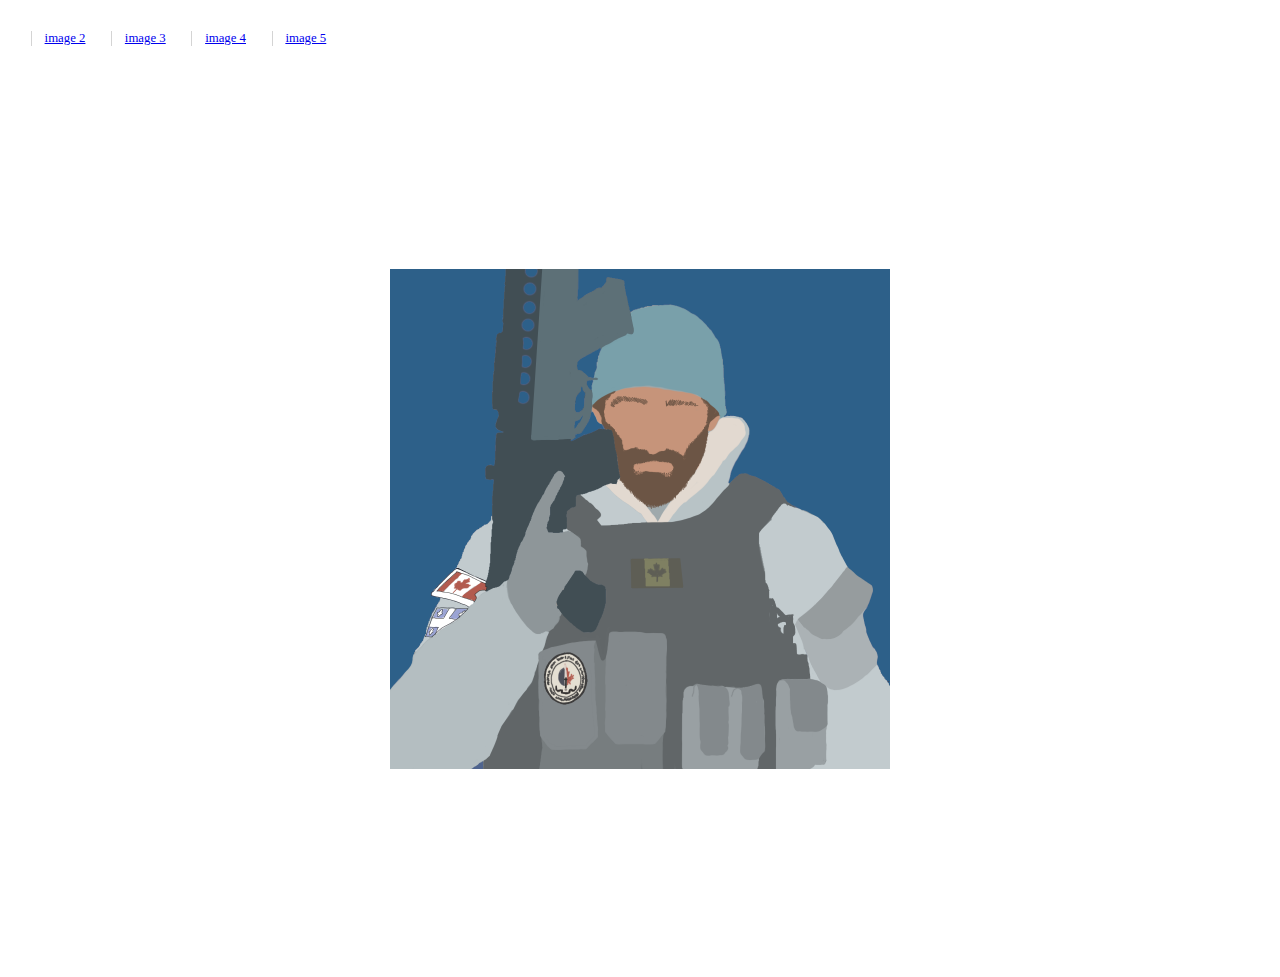
==== index.html @ 34de3946 "Initial commit" ====
<!DOCTYPE html>
<html lang="en">
<head>
    <meta charset="UTF-8">
    <meta name="viewport" content="width=device-width, initial-scale=1.0">
    <link rel="stylesheet" href="./styles.css">
    <meta http-equiv="X-UA-Compatible" content="ie=edge">
    <title>Document</title>
</head>
<body>
    <head>
        <nav>
            <ul>
                <li><a href="./examples/image2.html">image 2</a></li>
                <li><a href="./examples/image3.html">image 3</a></li>
                <li><a href="./examples/image4.html">image 4</a></li>
                <li><a href="./examples/image5.html">image 5</a></li>
            </ul>
        </nav>
    </head>
    <div class="body">
    <div class="container">
        <img src="./image.png">
        <div class="caption">
            <h1>Amazing Caption</h1>
            <p>
                You can write anythinh you want here 
            </p>
        </div>
    </div>
</div>
</body>
</html>
---- styles.css ----
nav ul {
    display: flex;
    padding: 10px;
    margin: 0;
  }
  
 nav li {
    margin: 1em;
    border-left: solid 1px #d4d4d4;
    display: inline-block;
    font-size: 0.8em;
    margin-left: 1em;
    padding-left: 1em;
  }

  .body{
    height: 100vh;
    display: flex;
    align-items: center;
    justify-content: center;
    font-family: 'Lato', sans-serif;
}

.container{
   width: 500px;
   height: 500px;
   position: relative; 
   overflow: hidden;
}

img{
    width: 100%;
}

.caption{
    position: absolute;
    top:0;
    left: 0;
    height: 100%;
    width: 100%;
    display: flex;
    flex-direction: column;
    justify-content: center;
    align-items: center;
    color: #fff;
    opacity: 0;
    transition: all 0.5s;
    background: rgb(0,0,0,0)
}

.caption h1{
    text-transform: uppercase;
    margin: 0;
}

.caption p{
    font-size: 18px;
    text-transform: capitalize;
}

.container:hover .caption{
    opacity: 1;
    background: rgb(0,0,0,0.5)
}


.container:hover img{
    transform: scale(1.3) rotate(15deg);
}
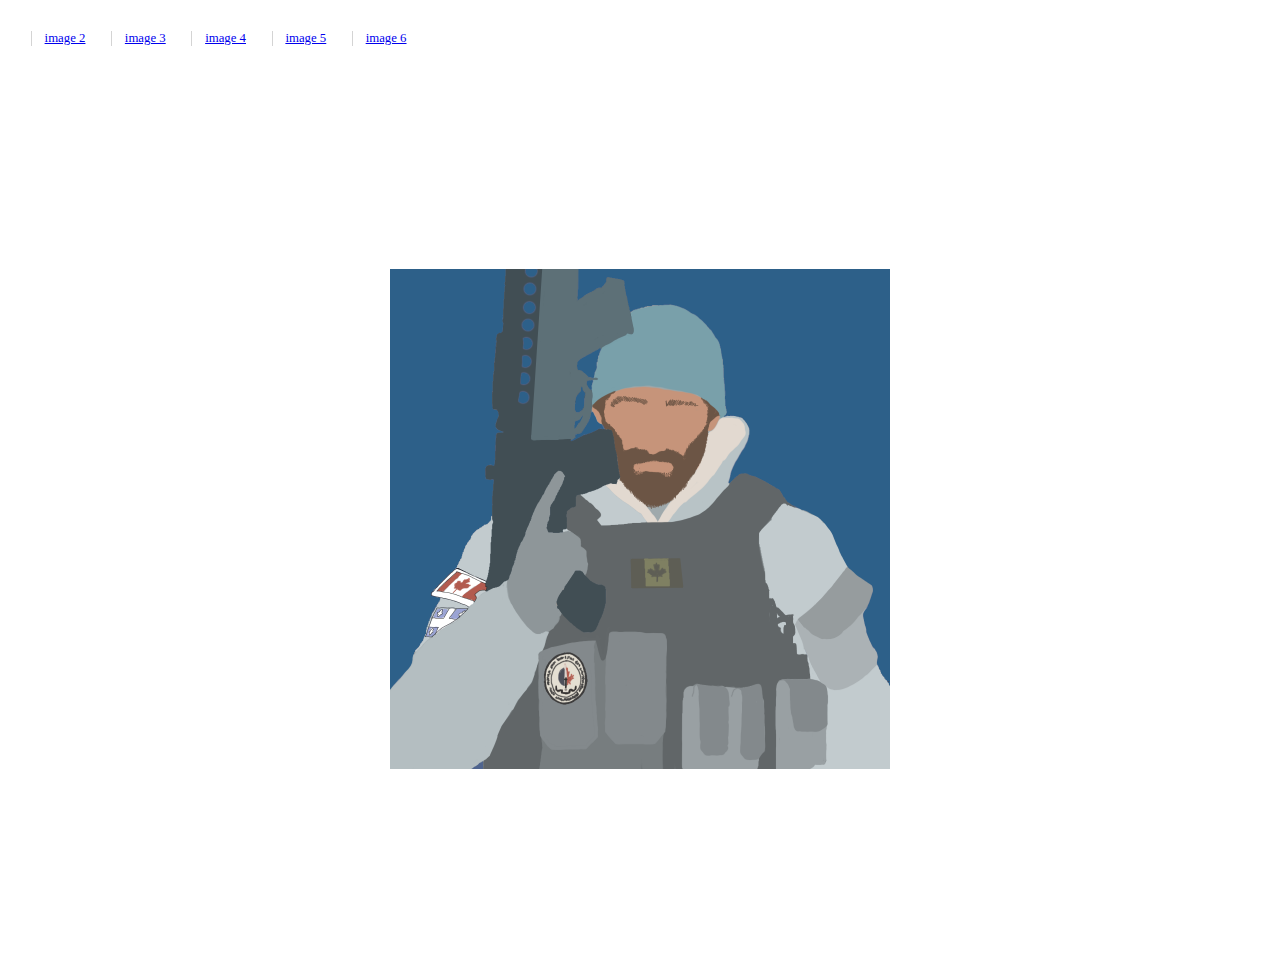
==== commit 6e9a80a9: "add image" ====
--- a/index.html
+++ b/index.html
@@ -15,6 +15,7 @@
                 <li><a href="./examples/image3.html">image 3</a></li>
                 <li><a href="./examples/image4.html">image 4</a></li>
                 <li><a href="./examples/image5.html">image 5</a></li>
+                <li><a href="./examples/image6.html">image 6</a></li>
             </ul>
         </nav>
     </head>
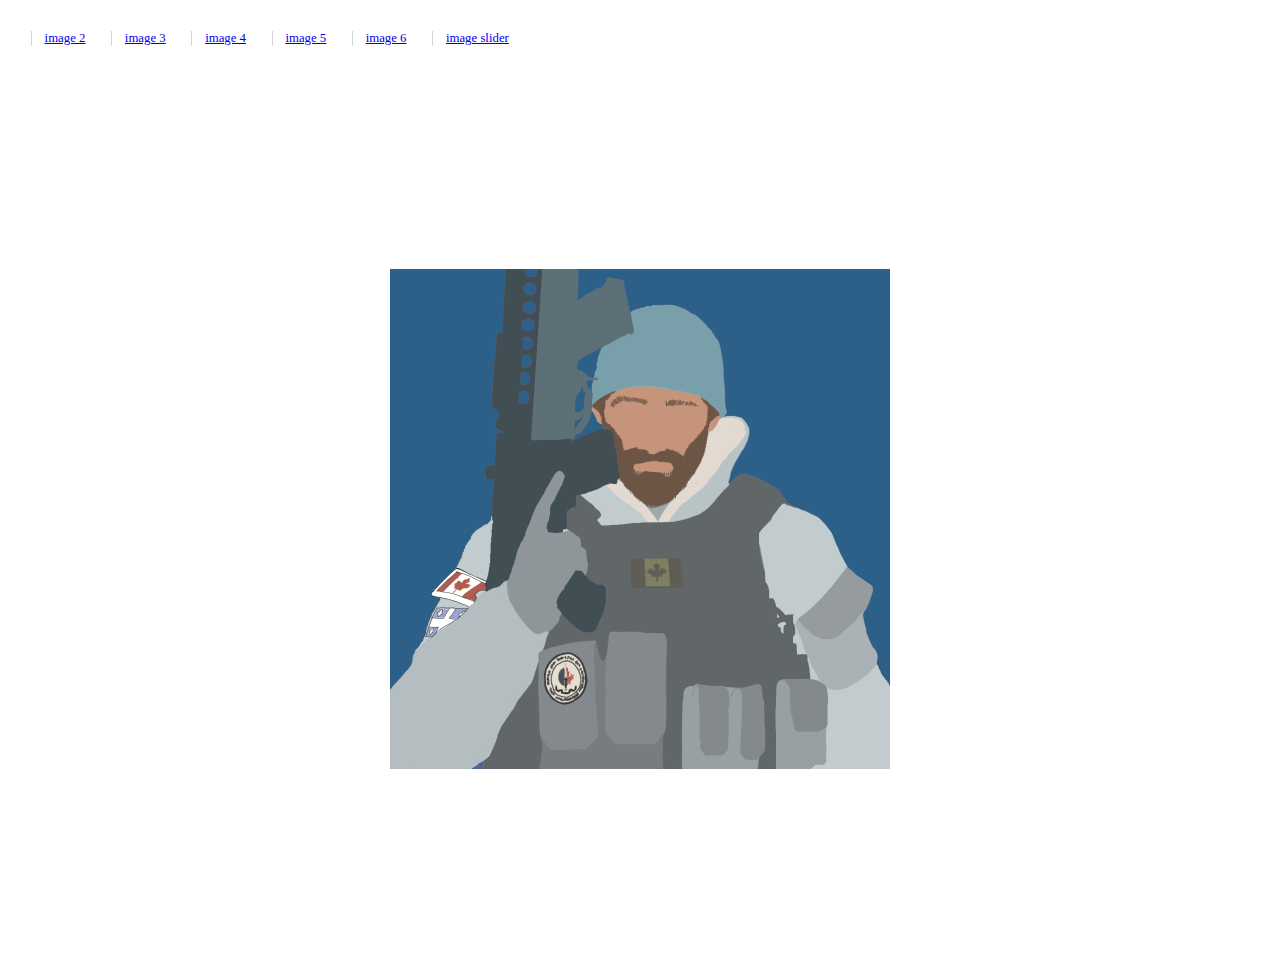
==== commit 3379a4af: "add images" ====
--- a/index.html
+++ b/index.html
@@ -16,6 +16,7 @@
                 <li><a href="./examples/image4.html">image 4</a></li>
                 <li><a href="./examples/image5.html">image 5</a></li>
                 <li><a href="./examples/image6.html">image 6</a></li>
+                <li><a href='./examples/imageslider.html'>image slider</a></li>
             </ul>
         </nav>
     </head>
